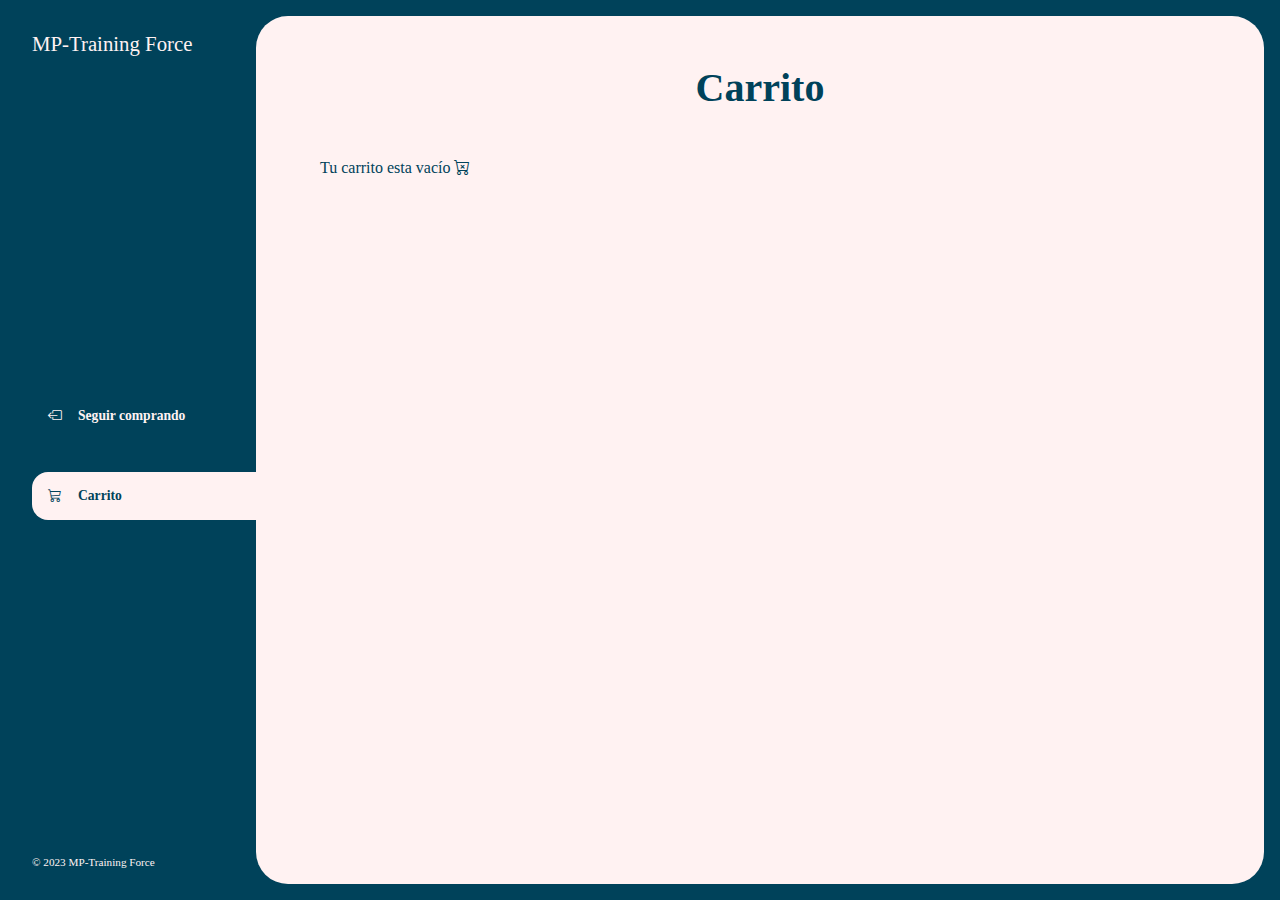
==== carrito.html @ 148a8b00 "Tienda ecommerce" ====
<!DOCTYPE html>
<html lang="en">
<head>
    <meta charset="UTF-8">
    <meta http-equiv="X-UA-Compatible" content="IE=edge">
    <meta name="viewport" content="width=device-width, initial-scale=1.0">
    <title>MP-Training Ecommerce</title>
    <link rel="stylesheet" href="https://cdn.jsdelivr.net/npm/bootstrap-icons@1.10.3/font/bootstrap-icons.css">
    <link rel="stylesheet" href="./styles/styles.css">
</head>
<body>

    <div class="wrapper">
        <aside>
            <header>
                <h1 class="logo">MP-Training Force</h1>
            </header>
            <ul>
                <li>
                    <a class="botonMenu botonVolver" href="./index.html"><i class="bi bi-box-arrow-left"></i>Seguir comprando 
                    </a>
                </li>                
                <li>
                    <a class="botonMenu botonCarrito active" href="./carrito.html"><i class="bi bi-cart3"></i>Carrito 
                    </a>
                </li>
            </ul>
            <footer>
                <p class="textoFooter">© 2023 MP-Training Force</p>
            </footer>
        </aside>
        <main>
            <h2 class="tituloPrincipal">Carrito</h2>
            <div class="contenedorCarrito">
                <p class="carritoVacio">Tu carrito esta vacío <i class="bi bi-cart-x"></i></p>
            <div class="carritoProductos disabled">     
                <div class="carritoProducto">
                    <img class="imagenCarrito" src="./Images/dumbells.jfif" alt="">
                    <div class="carritoProductoTitulo">
                        <small>Titulo</small>
                        <h3>Dumbells</h3>
                    </div>
                    <div class="carritoProductoCantidad">
                        <small>Cantidad</small>
                        <p>1</p>
                    </div>
                    <div class="carritoProductoPrecio">
                        <small>Precio</small>
                        <p>$12000</p>
                    </div>
                    <div class="carritoProductoSubtotal">
                        <small>Subtotal</small>
                        <p>$12000</p>
                    </div>
                    <button class="carritoProductoEliminar"><i class="bi bi-trash3-fill"></i></button>
                </div>

                <div class="carritoProducto">
                    <img class="imagenCarrito" src="./Images/barraOlimpica.jfif" alt="">
                    <div class="carritoProductoTitulo">
                        <small>Titulo</small>
                        <h3>Barra olímpica</h3>
                    </div>
                    <div class="carritoProductoCantidad">
                        <small>Cantidad</small>
                        <p>2</p>
                    </div>
                    <div class="carritoProductoPrecio">
                        <small>Precio</small>
                        <p>$40000</p>
                    </div>
                    <div class="carritoProductoSubtotal">
                        <small>Subtotal</small>
                        <p>$40000</p>
                    </div>
                    <button class="carritoProductoEliminar"><i class="bi bi-trash3-fill"></i></button>
                </div>
                <div class="carritoAcciones disabled">
                    <div class="carritoAccionesIzq">
                        <button class="vaciarCarrito">Vaciar carrito                            
                        </button>
                    </div>
                    <div class="carritoAccionesDer">
                        <div class="carritoAccionesTot">
                            <p>Total </p>
                            <p id="total"> $52000</p>
                        </div> 
                        <but class="carritoAccionesComprar">Comprar ahora</but>
                    </div>
                </div>
                <p class="carritoComprado disabled">Muchas gracias por su compra!!!<i class="bi bi-emoji-laughing"></i></p>
            </div>   
        </main>
    </div>

    
    <script src=""></script>
</body>
</html>
---- styles/styles.css ----
*{
    margin: 0;
    padding: 0;
    box-sizing: border-box;
}
h1, h2, h3, h4, h5, h6, p, a, input, textarea, ul{
    margin: 0;
    padding: 0;
}
ul{
    list-style: none;
}
a{
    text-decoration: none;
}

.wrapper{
    display: grid;
    grid-template-columns: 1fr 4fr;
    background-color:#00425A;
}
aside{
    padding: 2rem;
    padding-right: 0;
    color: #FFF2F2;
    position: sticky;
    top: 0;
    height: 100vh;
    display: flex;
    flex-direction: column;
    justify-content: space-between;
}
.logo{
    font-weight: 400;
    font-size: 1.3rem;
}
.menu{
    display: flex;
    flex-direction: column;
    gap: .2rem;
}
.botonMenu{
    background-color: #00425A;
    border-color: transparent;
    border: 0;
    color: #FFF2F2;
    cursor: pointer;
    display: flex;
    align-items: center;
    gap: 1rem;
    font-weight: 600;
    padding: 1rem;
    font-size: .85rem;
    width: 100%;
}
.botonMenu.active{
    background-color: #FFF2F2;
    color: #00425A;
    width: 100%;
    border-top-left-radius: 1rem;
    border-bottom-left-radius: 1rem;
    position: relative;
}
.botonCarrito{
    margin-top: 2rem;
}
.contador{
    color: #FFF2F2
}
.botonCarrito.active{
    background-color: #FFF2F2;
    color: #00425A;
}
.textoFooter{
    color: #FFF2F2;
    font-size: .7rem;
}
main{
    background-color:#FFF2F2;
    margin: 1rem;
    margin-left: 0;
    border-radius: 2rem;
    padding: 3rem;
}
.tituloPrincipal{
    color: #00425A;
    text-align: center;
    font-size: 40px;
    margin-bottom: 2rem;
}
.productoContenedor{
    display: grid;
    grid-template-columns: repeat(4, 1fr);
    gap: 2rem;
}
.productoImagen{
    max-width: 100%;
    border-radius: 1rem;
    padding: .5rem;
}
.productoTipos{
    background-color: #00425A;
    color: #FFF2F2;
    padding: 1.5rem;
    border-radius: 1rem;
    position: relative;
    display: table;
    gap: 2.5rem;

}
.productoTitulo{
    font-size: 1rem;
}
.productoAgregar{
    border: 0;
    border-color: #FFF2F2;
    color: #00425A;
    padding: .5rem;
    border-radius: 1rem;
    text-transform: uppercase;
    font-size: 11px;
    cursor: pointer;
    border: 1px solid #00425A;
    transition: background-color .2s, color .2s;
}
.productoAgregar:hover{
    background-color: #03C988;
    color: #FFF2F2;
}

.carritoVacio{
    color: #00425A;
    padding: 1rem;
}
.carritoProductos{
    display: flex;
    flex-direction: column;
    gap: 1rem;
}
.carritoProducto{
    display: flex;
    justify-content: space-between;
    align-items: center;
    background-color: #00425a54;
    padding: .5rem;
    padding-right: 1.5rem;
    border-radius: 1rem; 
}
.imagenCarrito{
    width: 4rem;
    border-radius: 1rem;
}
.carritoProductoTitulo small{
    font-size: .75rem;
}
.carritoProductoEliminar{
    border: 0;
    background-color: transparent;
    color: #DC0000;
    cursor: pointer;
}
.carritoAcciones{
    display: flex;
    justify-content: space-between;    
}
.vaciarCarrito{
    border: 0;
    background-color: #00425A;
    padding: 1rem;
    border-radius: 1rem;
    color: #FFF2F2;
    text-transform: uppercase;
    cursor: pointer;
    transition: background-color .2s, color .2s;
}
.vaciarCarrito:hover{
    background-color: #DC0000;
    color: #FFF2F2;
}
.carritoAccionesDer{
    display: flex;    
}
.carritoAccionesTot{
    display: flex;
    padding: 1rem;
    color: #00425A;
    background-color: #dadad7;
    text-transform: uppercase;
    border-top-left-radius: 1rem;
    border-bottom-left-radius: 1rem;
    gap: 1rem;
}
.carritoAccionesComprar{
    border: 0;
    background-color: #00425A;
    padding: 1rem;
    border-radius: 1rem;
    color: #FFF2F2;
    text-transform: uppercase;
    cursor: pointer;
    transition: background-color .2s, color .2s;
}
.carritoAccionesComprar:hover{
    background-color: #03C988;
    color: #FFF2F2;
}
.disabled{
    display: none;
}
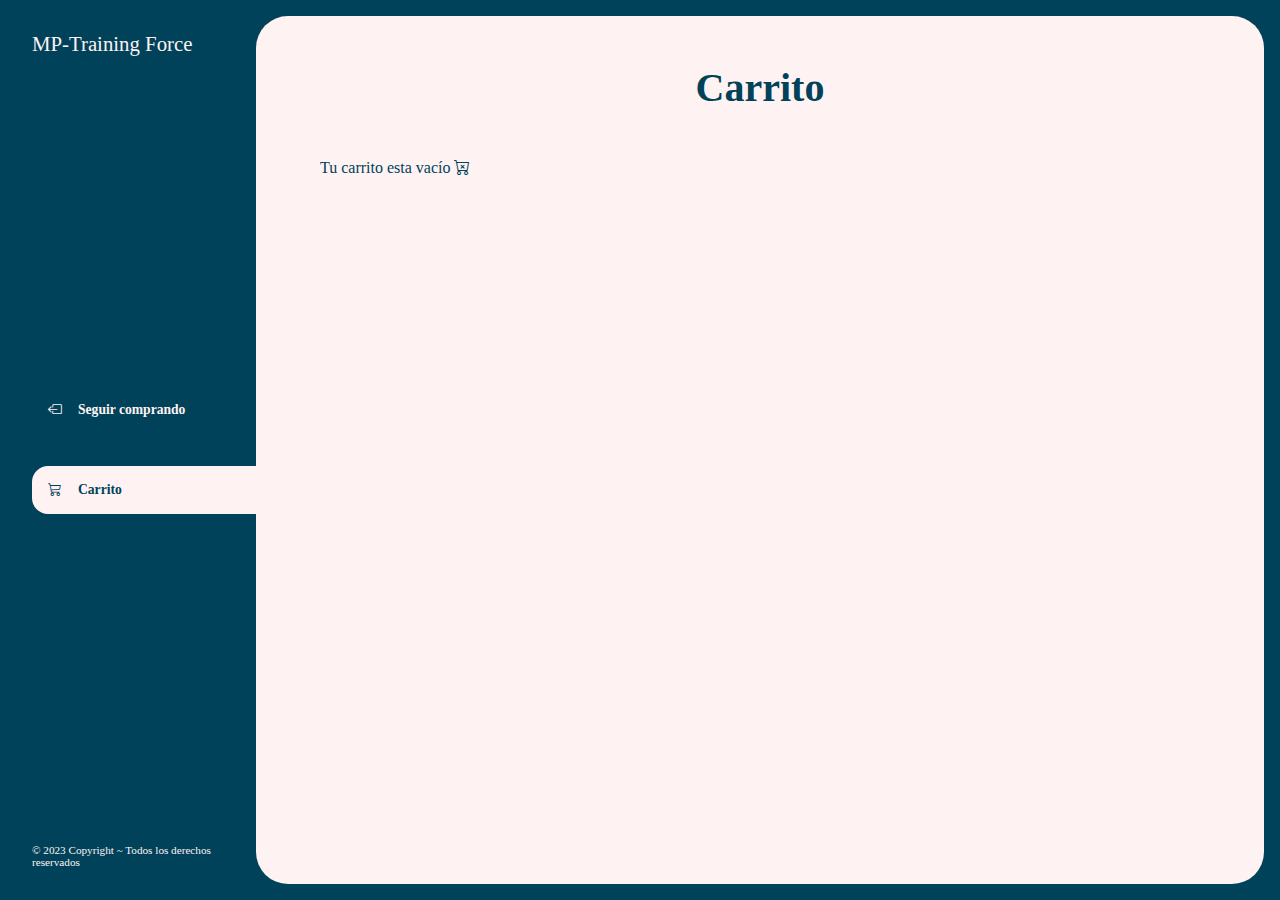
==== commit c6000e5d: "Nuevas modificaciones en app.js" ====
--- a/carrito.html
+++ b/carrito.html
@@ -26,7 +26,7 @@
                 </li>
             </ul>
             <footer>
-                <p class="textoFooter">© 2023 MP-Training Force</p>
+                <p class="textoFooter">© 2023 Copyright ~ Todos los derechos reservados</p>
             </footer>
         </aside>
         <main>
